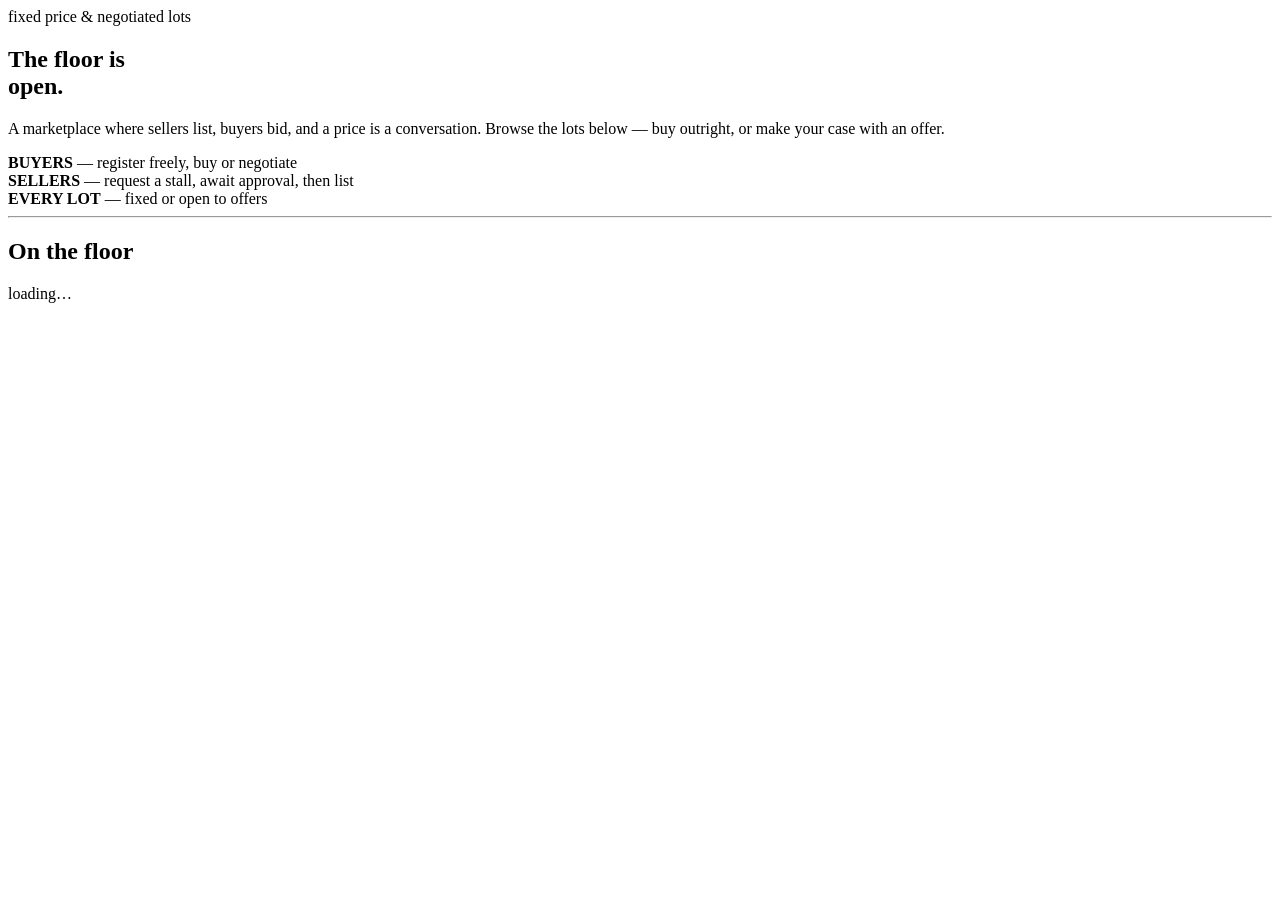
==== frontend/templates/index.html @ 54aaa6bd "Initial implementation of frontend: API client, UI framework, and role-aware dashboard with core mar" ====
<!DOCTYPE html>
<html lang="en" xmlns:th="http://www.thymeleaf.org">
<head th:replace="~{fragments/layout :: head('MERIDIAN — online marketplace')}"></head>
<body data-page="index">

<header th:replace="~{fragments/layout :: topbar}"></header>

<main class="wrap">

    <!-- Hero -->
    <section class="hero">
        <div class="hero__grid">
            <div>
                <span class="eyebrow">fixed price &amp; negotiated lots</span>
                <h1>The floor is<br/><span class="accent serif-italic">open.</span></h1>
                <p class="hero__lead">
                    A marketplace where sellers list, buyers bid, and a price is a conversation.
                    Browse the lots below — buy outright, or make your case with an offer.
                </p>
            </div>
            <div class="hero__meta">
                <div><b>BUYERS</b> — register freely, buy or negotiate</div>
                <div><b>SELLERS</b> — request a stall, await approval, then list</div>
                <div><b>EVERY LOT</b> — fixed or open to offers</div>
            </div>
        </div>
    </section>

    <hr class="rule"/>

    <!-- Catalogue -->
    <section>
        <div class="section-head">
            <h2>On the floor</h2>
            <span class="count-chip" id="catCount">loading…</span>
        </div>
        <div class="grid" id="catalogue"><!-- filled by app.js --></div>
    </section>

</main>

<footer th:replace="~{fragments/layout :: footer}"></footer>

<script src="/js/api.js"></script>
<script src="/js/app.js"></script>
</body>
</html>
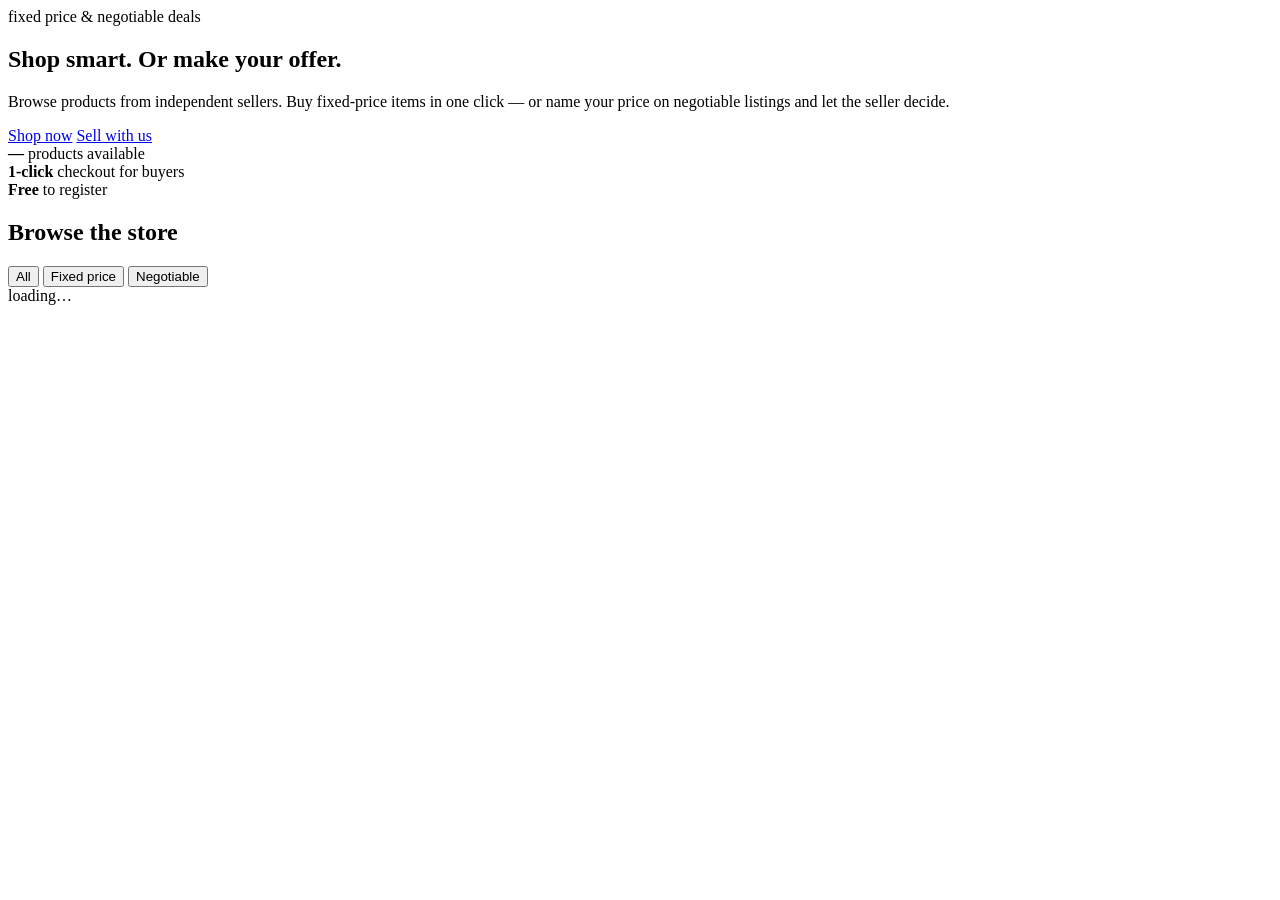
==== commit a2ff573c: "Remove deprecated product controllers and update templates and scripts for a cleaner, modernized e-c" ====
--- a/frontend/templates/index.html
+++ b/frontend/templates/index.html
@@ -1,37 +1,43 @@
 <!DOCTYPE html>
 <html lang="en" xmlns:th="http://www.thymeleaf.org">
-<head th:replace="~{fragments/layout :: head('MERIDIAN — online marketplace')}"></head>
+<head th:replace="~{fragments/layout :: head('Meridian — online store')}"></head>
 <body data-page="index">
 
 <header th:replace="~{fragments/layout :: topbar}"></header>
 
 <main class="wrap">
 
-    <!-- Hero -->
+    <!-- Hero / promo banner -->
     <section class="hero">
-        <div class="hero__grid">
-            <div>
-                <span class="eyebrow">fixed price &amp; negotiated lots</span>
-                <h1>The floor is<br/><span class="accent serif-italic">open.</span></h1>
-                <p class="hero__lead">
-                    A marketplace where sellers list, buyers bid, and a price is a conversation.
-                    Browse the lots below — buy outright, or make your case with an offer.
-                </p>
+        <div class="hero__banner">
+            <span class="eyebrow">fixed price &amp; negotiable deals</span>
+            <h1>Shop smart. Or make your offer.</h1>
+            <p>
+                Browse products from independent sellers. Buy fixed-price items in one click —
+                or name your price on negotiable listings and let the seller decide.
+            </p>
+            <div class="hero__actions">
+                <a class="btn btn--light" href="#catalogue">Shop now</a>
+                <a class="btn btn--ghost" href="/auth">Sell with us</a>
             </div>
-            <div class="hero__meta">
-                <div><b>BUYERS</b> — register freely, buy or negotiate</div>
-                <div><b>SELLERS</b> — request a stall, await approval, then list</div>
-                <div><b>EVERY LOT</b> — fixed or open to offers</div>
+            <div class="hero__stats">
+                <div><b id="statCount">—</b> products available</div>
+                <div><b>1-click</b> checkout for buyers</div>
+                <div><b>Free</b> to register</div>
             </div>
         </div>
     </section>
 
-    <hr class="rule"/>
-
     <!-- Catalogue -->
     <section>
-        <div class="section-head">
-            <h2>On the floor</h2>
+        <div class="toolbar">
+            <h2>Browse the store</h2>
+            <span class="toolbar__spacer"></span>
+            <div class="filters" id="filters">
+                <button class="chip active" data-filter="all">All</button>
+                <button class="chip" data-filter="FIXED_PRICE">Fixed price</button>
+                <button class="chip" data-filter="NEGOTIABLE">Negotiable</button>
+            </div>
             <span class="count-chip" id="catCount">loading…</span>
         </div>
         <div class="grid" id="catalogue"><!-- filled by app.js --></div>
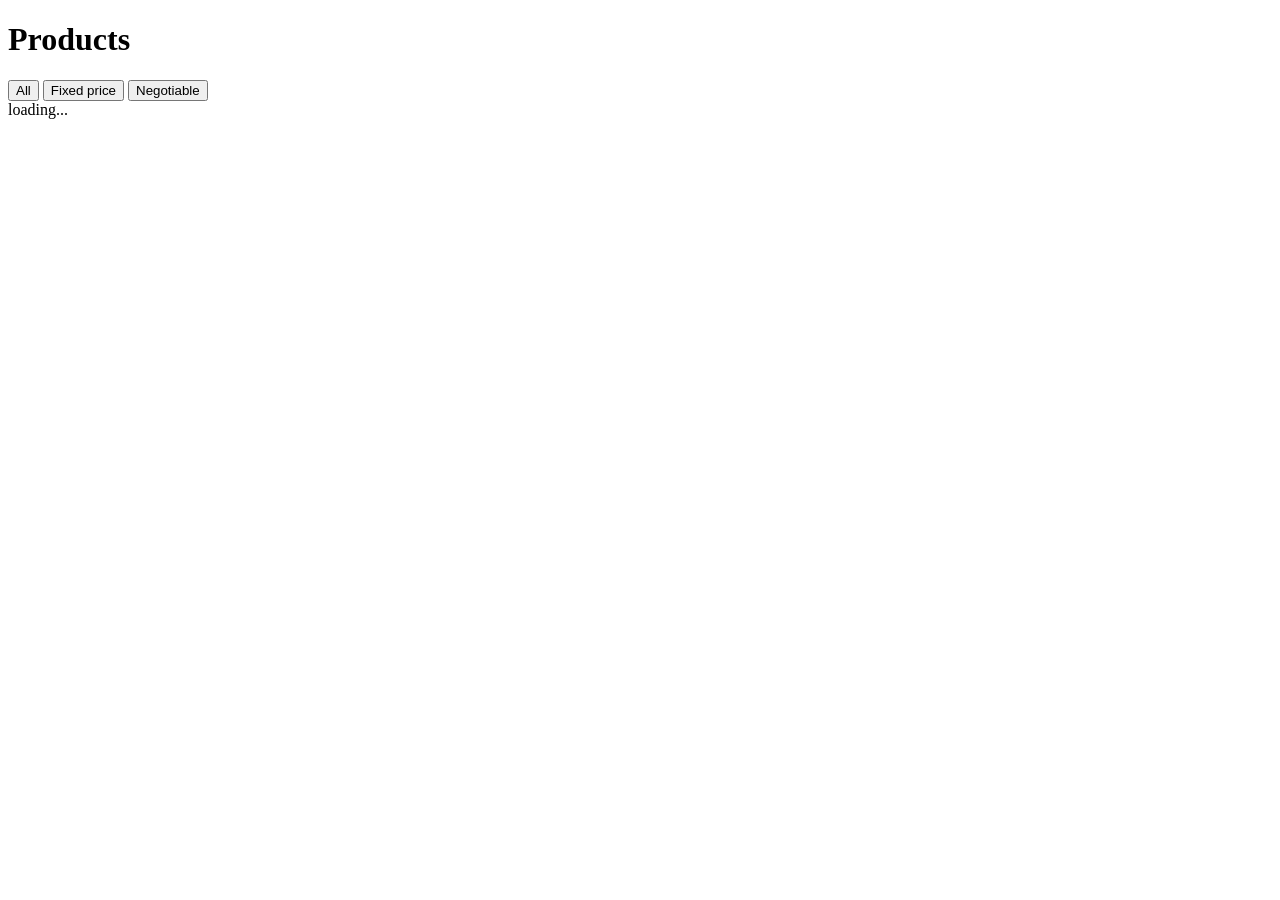
==== commit c09d3db0: "Update templates and scripts for rebranding, UI simplification, and cleaner structure. Adjust layout" ====
--- a/frontend/templates/index.html
+++ b/frontend/templates/index.html
@@ -1,47 +1,24 @@
 <!DOCTYPE html>
 <html lang="en" xmlns:th="http://www.thymeleaf.org">
-<head th:replace="~{fragments/layout :: head('Meridian — online store')}"></head>
+<head th:replace="~{fragments/layout :: head('Magazin Online')}"></head>
 <body data-page="index">
 
 <header th:replace="~{fragments/layout :: topbar}"></header>
 
 <main class="wrap">
 
-    <!-- Hero / promo banner -->
-    <section class="hero">
-        <div class="hero__banner">
-            <span class="eyebrow">fixed price &amp; negotiable deals</span>
-            <h1>Shop smart. Or make your offer.</h1>
-            <p>
-                Browse products from independent sellers. Buy fixed-price items in one click —
-                or name your price on negotiable listings and let the seller decide.
-            </p>
-            <div class="hero__actions">
-                <a class="btn btn--light" href="#catalogue">Shop now</a>
-                <a class="btn btn--ghost" href="/auth">Sell with us</a>
-            </div>
-            <div class="hero__stats">
-                <div><b id="statCount">—</b> products available</div>
-                <div><b>1-click</b> checkout for buyers</div>
-                <div><b>Free</b> to register</div>
-            </div>
+    <h1>Products</h1>
+
+    <div class="toolbar">
+        <div class="filters" id="filters">
+            <button class="chip active" data-filter="all">All</button>
+            <button class="chip" data-filter="FIXED_PRICE">Fixed price</button>
+            <button class="chip" data-filter="NEGOTIABLE">Negotiable</button>
         </div>
-    </section>
+        <span class="count" id="catCount">loading...</span>
+    </div>
 
-    <!-- Catalogue -->
-    <section>
-        <div class="toolbar">
-            <h2>Browse the store</h2>
-            <span class="toolbar__spacer"></span>
-            <div class="filters" id="filters">
-                <button class="chip active" data-filter="all">All</button>
-                <button class="chip" data-filter="FIXED_PRICE">Fixed price</button>
-                <button class="chip" data-filter="NEGOTIABLE">Negotiable</button>
-            </div>
-            <span class="count-chip" id="catCount">loading…</span>
-        </div>
-        <div class="grid" id="catalogue"><!-- filled by app.js --></div>
-    </section>
+    <ul class="grid" id="catalogue"><!-- filled by app.js --></ul>
 
 </main>
 
